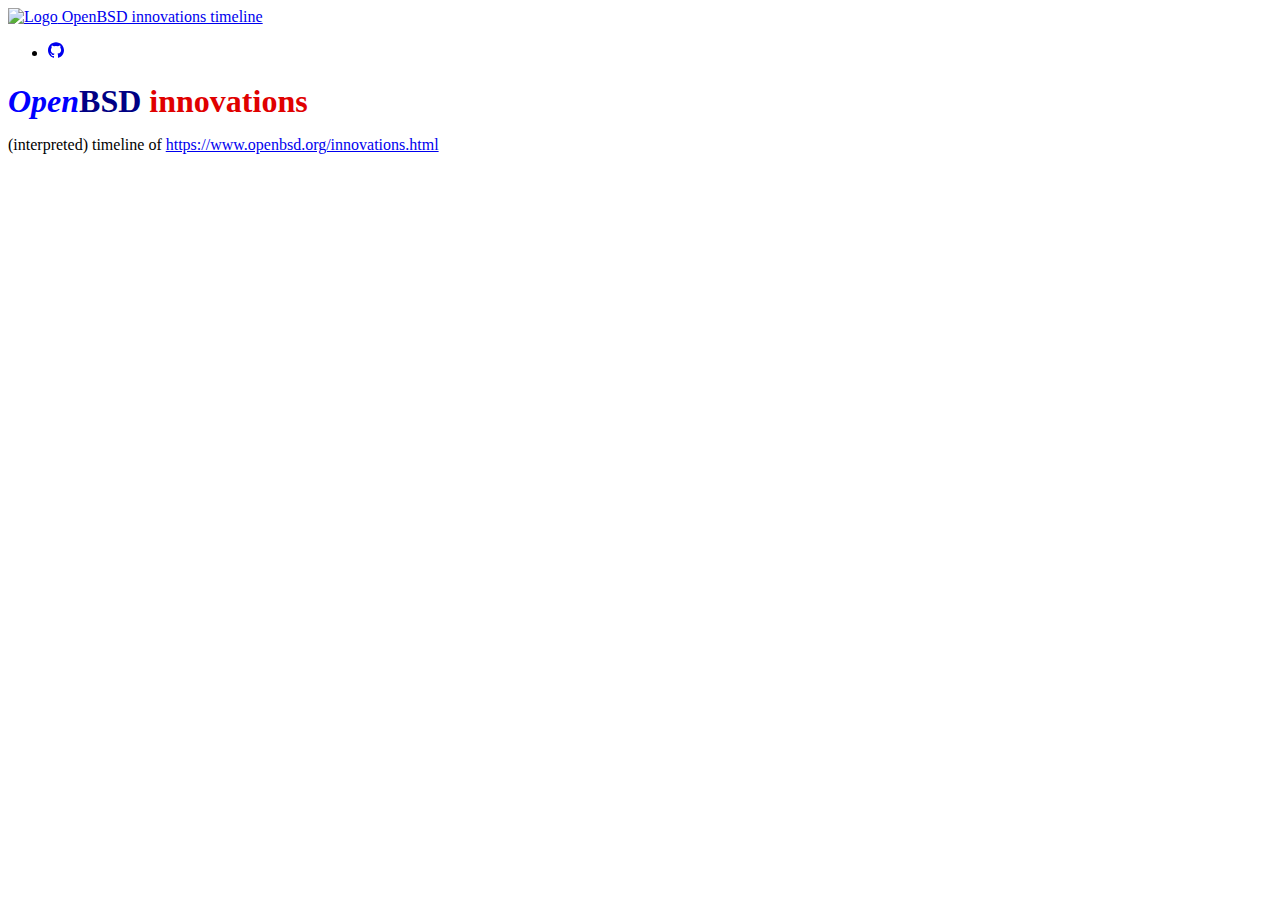
==== header.html @ 05490f94 "Import" ====
<!DOCTYPE html>
<html lang="en">
  <head>
    <meta http-equiv="Content-Type" content="text/html" ;="" charset="UTF-8" />
    <meta name="viewport" content="width=device-width, initial-scale=1" />
    <title>OpenBSD innovations timeline</title>
    <link rel="shortcut icon" href="favicon.ico" type="image/x-icon">
    <link
      href="https://fonts.googleapis.com/css?family=Roboto:100i,300,400,500,700"
      rel="stylesheet"
    />
    <link
      href="https://cdn.jsdelivr.net/npm/bootstrap@5.3.0-alpha1/dist/css/bootstrap.min.css"
      rel="stylesheet"
      integrity="sha384-GLhlTQ8iRABdZLl6O3oVMWSktQOp6b7In1Zl3/Jr59b6EGGoI1aFkw7cmDA6j6gD"
      crossorigin="anonymous"
    />
    <link rel="stylesheet" href="assets/main.css" />
  </head>
  <body>
    <nav class="navbar bg-body-tertiary">
      <div class="container-fluid">
        <a class="navbar-brand" href="https://openbsd-innovations.ctors.net">
          <img
            src="./assets/puffy1.gif"
            alt="Logo"
            width="30"
            height="26"
            class="d-inline-block align-text-top"
          />
          OpenBSD innovations timeline
        </a>
        <ul class="navbar-nav flex-row flex-wrap ms-md-auto">
          <li class="nav-item col-6 col-lg-auto">
            <a
              class="nav-link py-2 px-0 px-lg-2"
              href="https://github.com/tvlooy/openbsd-innovations"
              target="_blank"
              rel="noopener"
            >
              <svg
                xmlns="http://www.w3.org/2000/svg"
                width="16"
                height="16"
                class="navbar-nav-svg"
                viewBox="0 0 512 499.36"
                role="img"
              >
                <title>GitHub</title>
                <path
                  fill="currentColor"
                  fill-rule="evenodd"
                  d="M256 0C114.64 0 0 114.61 0 256c0 113.09 73.34 209 175.08 242.9 12.8 2.35 17.47-5.56 17.47-12.34 0-6.08-.22-22.18-.35-43.54-71.2 15.49-86.2-34.34-86.2-34.34-11.64-29.57-28.42-37.45-28.42-37.45-23.27-15.84 1.73-15.55 1.73-15.55 25.69 1.81 39.21 26.38 39.21 26.38 22.84 39.12 59.92 27.82 74.5 21.27 2.33-16.54 8.94-27.82 16.25-34.22-56.84-6.43-116.6-28.43-116.6-126.49 0-27.95 10-50.8 26.35-68.69-2.63-6.48-11.42-32.5 2.51-67.75 0 0 21.49-6.88 70.4 26.24a242.65 242.65 0 0 1 128.18 0c48.87-33.13 70.33-26.24 70.33-26.24 14 35.25 5.18 61.27 2.55 67.75 16.41 17.9 26.31 40.75 26.31 68.69 0 98.35-59.85 120-116.88 126.32 9.19 7.9 17.38 23.53 17.38 47.41 0 34.22-.31 61.83-.31 70.23 0 6.85 4.61 14.81 17.6 12.31C438.72 464.97 512 369.08 512 256.02 512 114.62 397.37 0 256 0z"
                ></path>
              </svg>
            </a>
          </li>
        </ul>
      </div>
    </nav>
    <header>
      <div class="container text-center">
        <h1 style="margin-bottom: 0;"><b><i style="font-family: serif; color: #0000FF">Open</i><span style="font-family: serif; color: #000084">BSD</span></b> <span style="font-family: serif; color: #E00000">innovations</span></h1>
        <p>(interpreted) timeline of <a href="https://www.openbsd.org/innovations.html">https://www.openbsd.org/innovations.html</a></p>
      </div>
    </header>
    <section>
      <div class="timeline container" id="timeline">
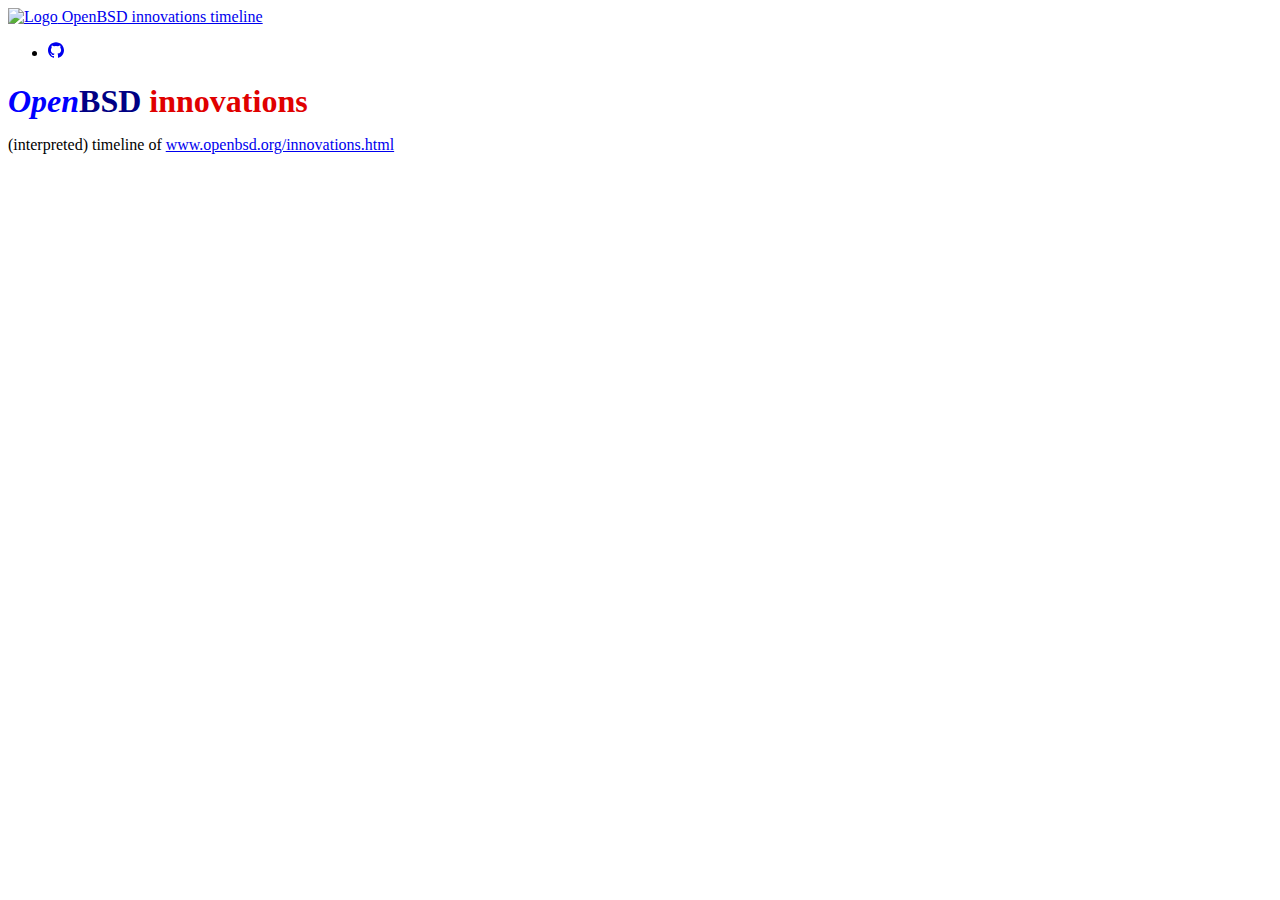
==== commit 5e3426c5: "Shorten" ====
--- a/header.html
+++ b/header.html
@@ -61,7 +61,7 @@
     <header>
       <div class="container text-center">
         <h1 style="margin-bottom: 0;"><b><i style="font-family: serif; color: #0000FF">Open</i><span style="font-family: serif; color: #000084">BSD</span></b> <span style="font-family: serif; color: #E00000">innovations</span></h1>
-        <p>(interpreted) timeline of <a href="https://www.openbsd.org/innovations.html">https://www.openbsd.org/innovations.html</a></p>
+        <p>(interpreted) timeline of <a href="https://www.openbsd.org/innovations.html">www.openbsd.org/innovations.html</a></p>
       </div>
     </header>
     <section>
